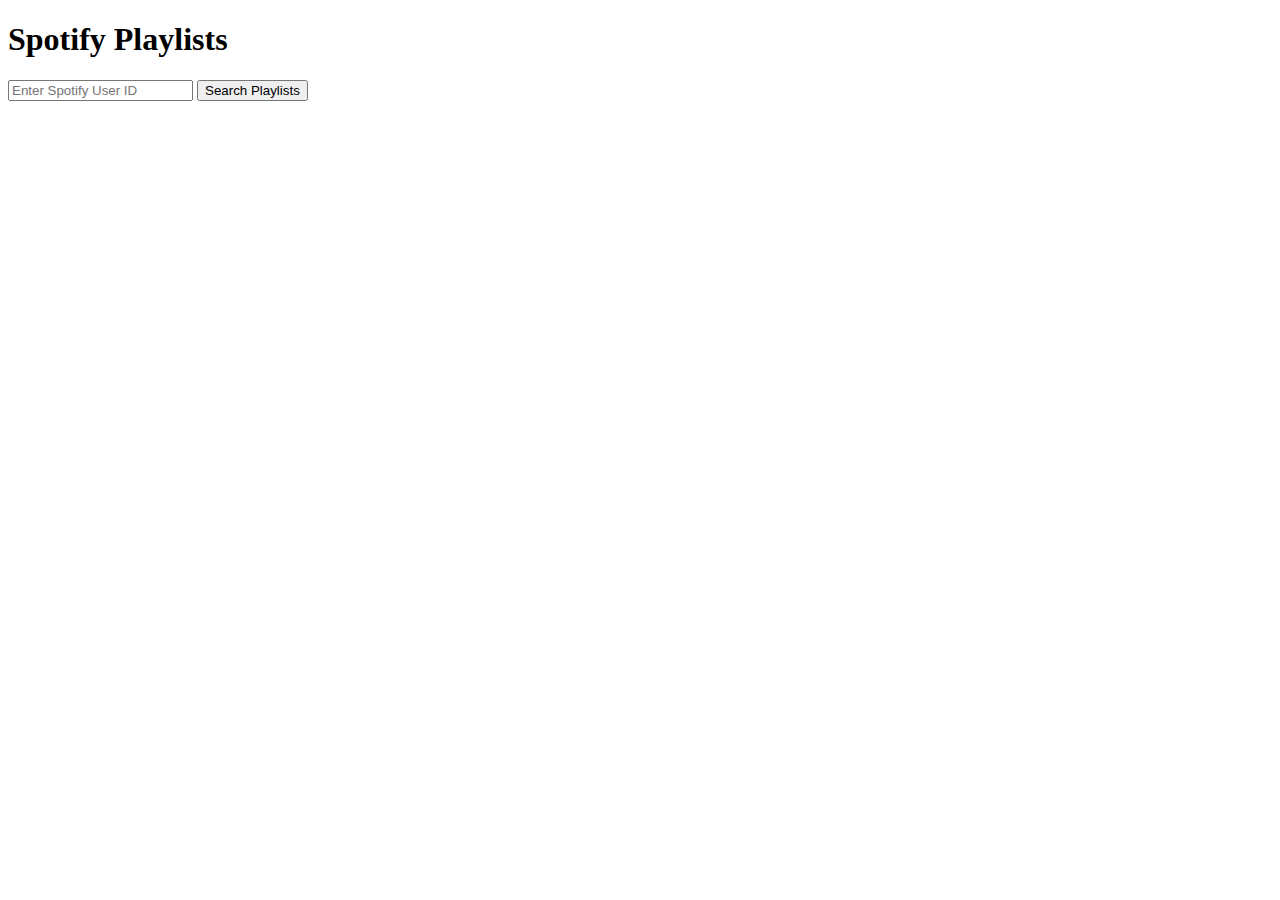
==== templates/playlistExplorer.html @ 76b7513a "add home page" ====
<!DOCTYPE html>
<html lang="en">
<head>
    <meta charset="UTF-8">
    <meta name="viewport" content="width=device-width, initial-scale=1.0">
    <title>Spotify Playlists</title>
    <link rel="stylesheet" href="static/styles.css">
</head>
<body>
    <div class="container">
        <h1>Spotify Playlists</h1>
        <div id="input-container">
            <input type="text" id="user_id_input" placeholder="Enter Spotify User ID">
            <button onclick="getPlaylists()">Search Playlists</button>
        </div>
        <div id="playlists_list"></div>
    </div>
    
    <!-- Link to the external JavaScript file -->
    <script src="static/script.js"></script>
</body>
</html>
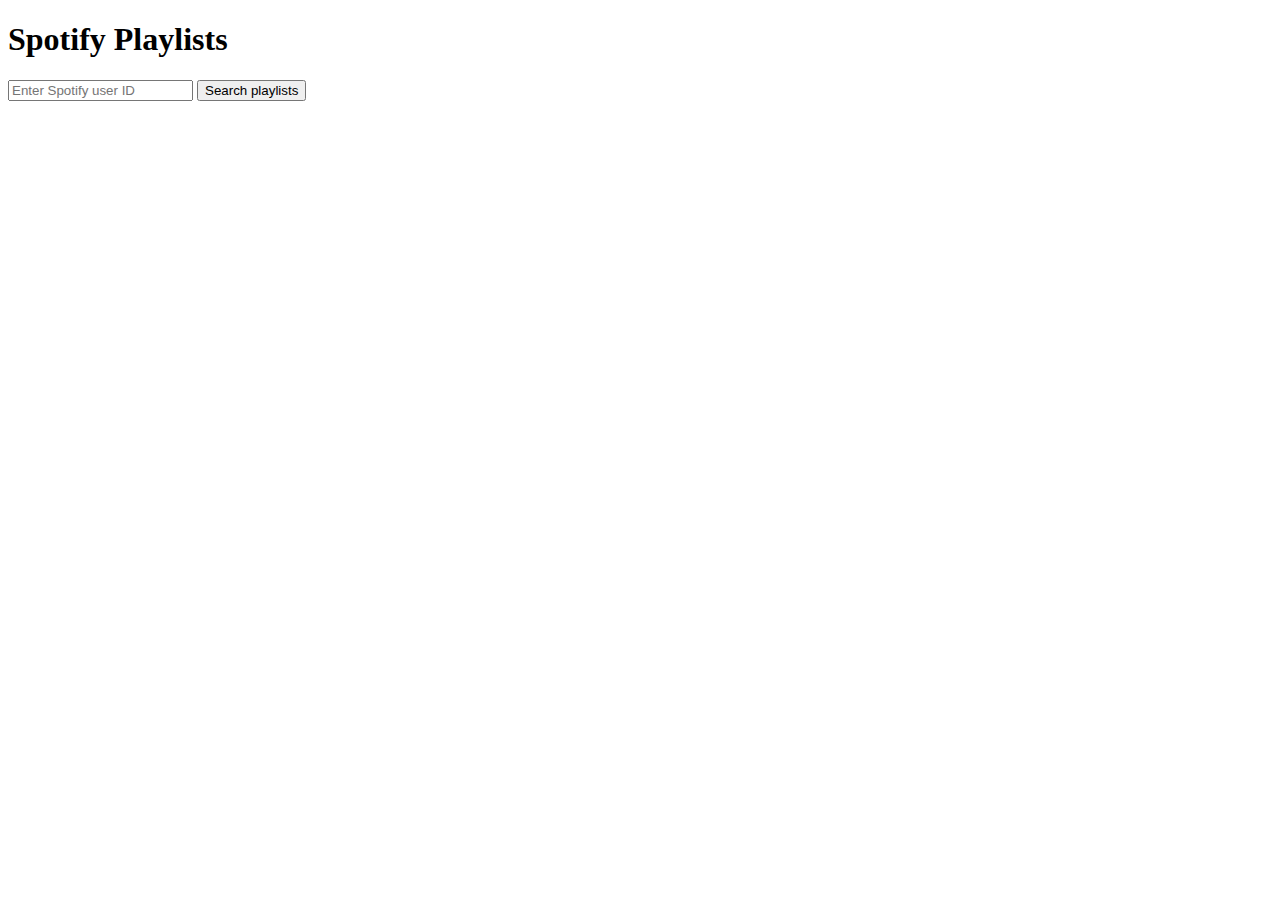
==== commit 9f801387: "remove capital letters and fix show track btn" ====
--- a/templates/playlistExplorer.html
+++ b/templates/playlistExplorer.html
@@ -10,8 +10,8 @@
     <div class="container">
         <h1>Spotify Playlists</h1>
         <div id="input-container">
-            <input type="text" id="user_id_input" placeholder="Enter Spotify User ID">
-            <button onclick="getPlaylists()">Search Playlists</button>
+            <input type="text" id="user_id_input" placeholder="Enter Spotify user ID">
+            <button onclick="getPlaylists()">Search playlists</button>
         </div>
         <div id="playlists_list"></div>
     </div>
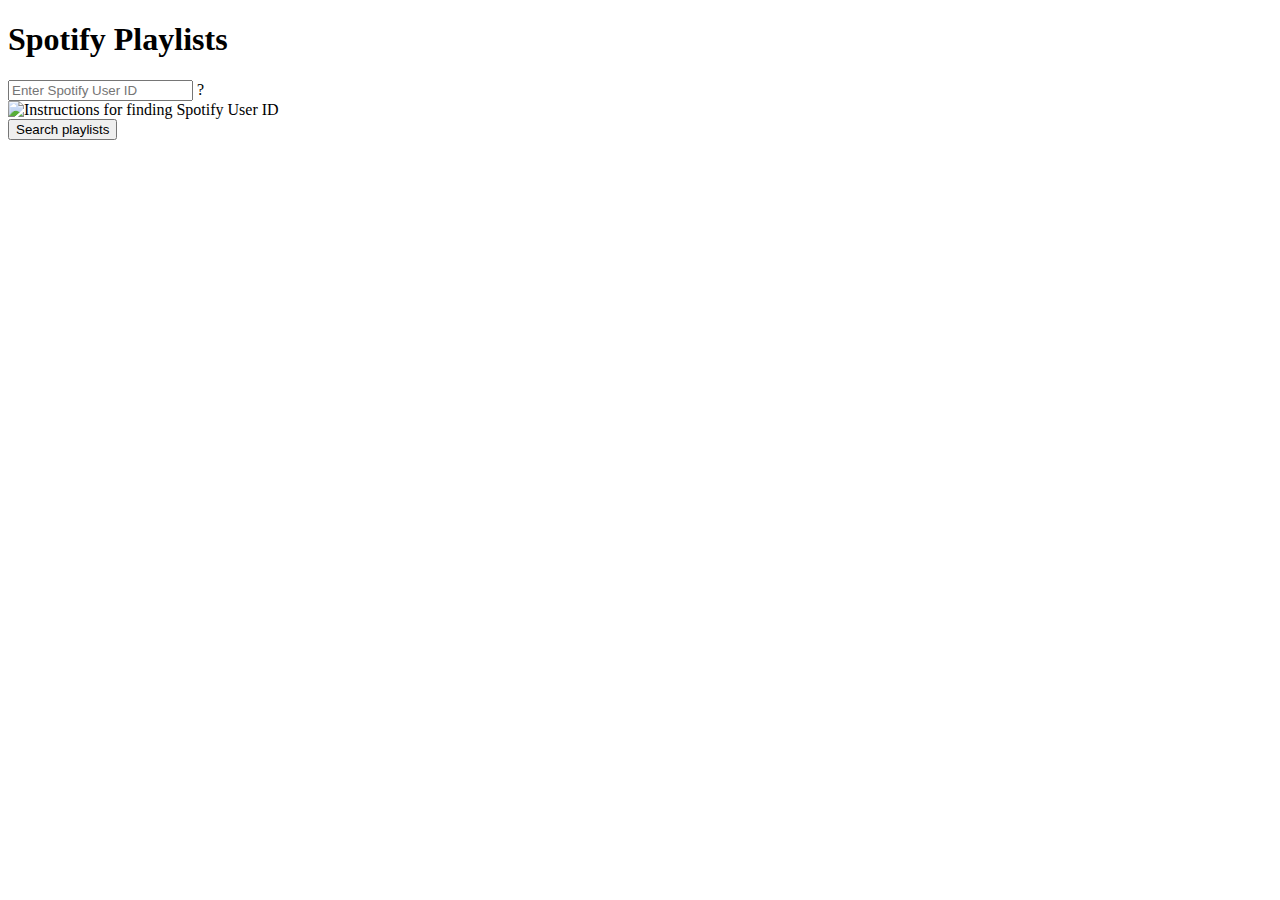
==== commit 696b9e8b: "add helper pop up, change loading bar and fix front issue" ====
--- a/templates/playlistExplorer.html
+++ b/templates/playlistExplorer.html
@@ -5,18 +5,33 @@
     <meta name="viewport" content="width=device-width, initial-scale=1.0">
     <title>Spotify Playlists</title>
     <link rel="stylesheet" href="static/styles.css">
+    <script>
+        // Set generated_image to null when the page is shown
+        window.addEventListener('pageshow', function(event) {
+            // Check if the page is loaded from the cache
+            if (event.persisted || (window.performance && window.performance.navigation.type === 2)) {
+                sessionStorage.setItem('generated_image', null);
+            }
+        });
+    </script>
 </head>
 <body>
     <div class="container">
         <h1>Spotify Playlists</h1>
         <div id="input-container">
-            <input type="text" id="user_id_input" placeholder="Enter Spotify user ID">
+            <div class="input-wrapper">
+                <input type="text" id="user_id_input" placeholder="Enter Spotify User ID">
+                <span class="helper-icon" id="helper-icon">?</span>
+                <div class="helper-popup" id="helper-popup">
+                    <img src="static/images/helper-userid.png" alt="Instructions for finding Spotify User ID" style="max-width: 100%; height: auto;">
+                </div>
+                
+            </div>
             <button onclick="getPlaylists()">Search playlists</button>
         </div>
         <div id="playlists_list"></div>
     </div>
     
-    <!-- Link to the external JavaScript file -->
     <script src="static/script.js"></script>
 </body>
 </html>
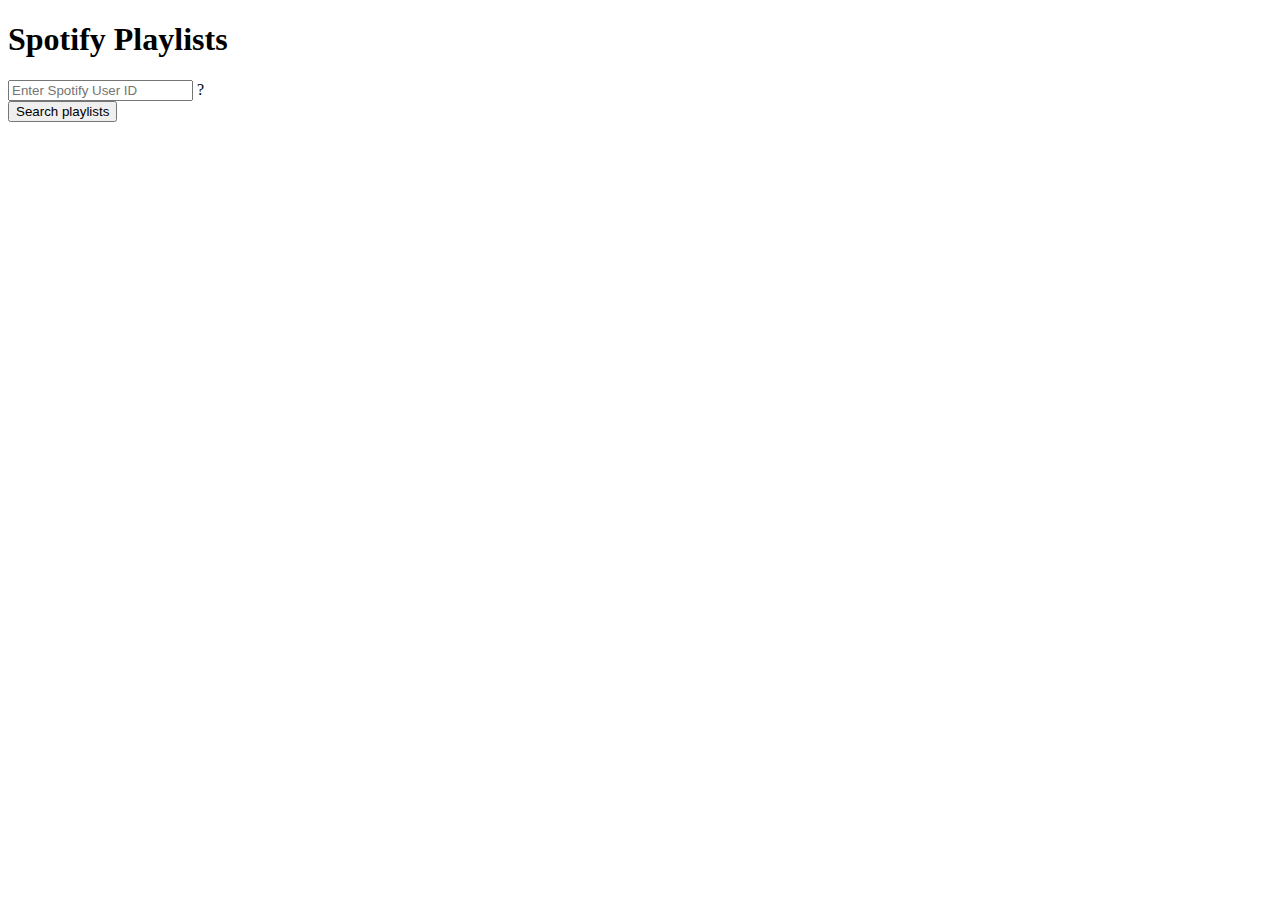
==== commit 593e2fc1: "update helper to video" ====
--- a/templates/playlistExplorer.html
+++ b/templates/playlistExplorer.html
@@ -6,7 +6,7 @@
     <title>Spotify Playlists</title>
     <link rel="stylesheet" href="static/styles.css">
     <script>
-        // Set generated_image to null when the page is shown
+        // Set generated_image to null when the page is shown so we reset generations when user goes back to this page
         window.addEventListener('pageshow', function(event) {
             // Check if the page is loaded from the cache
             if (event.persisted || (window.performance && window.performance.navigation.type === 2)) {
@@ -16,16 +16,12 @@
     </script>
 </head>
 <body>
-    <div class="container">
+    <div class="container" id="container-playlist-explorer">
         <h1>Spotify Playlists</h1>
         <div id="input-container">
             <div class="input-wrapper">
                 <input type="text" id="user_id_input" placeholder="Enter Spotify User ID">
                 <span class="helper-icon" id="helper-icon">?</span>
-                <div class="helper-popup" id="helper-popup">
-                    <img src="static/images/helper-userid.png" alt="Instructions for finding Spotify User ID" style="max-width: 100%; height: auto;">
-                </div>
-                
             </div>
             <button onclick="getPlaylists()">Search playlists</button>
         </div>
